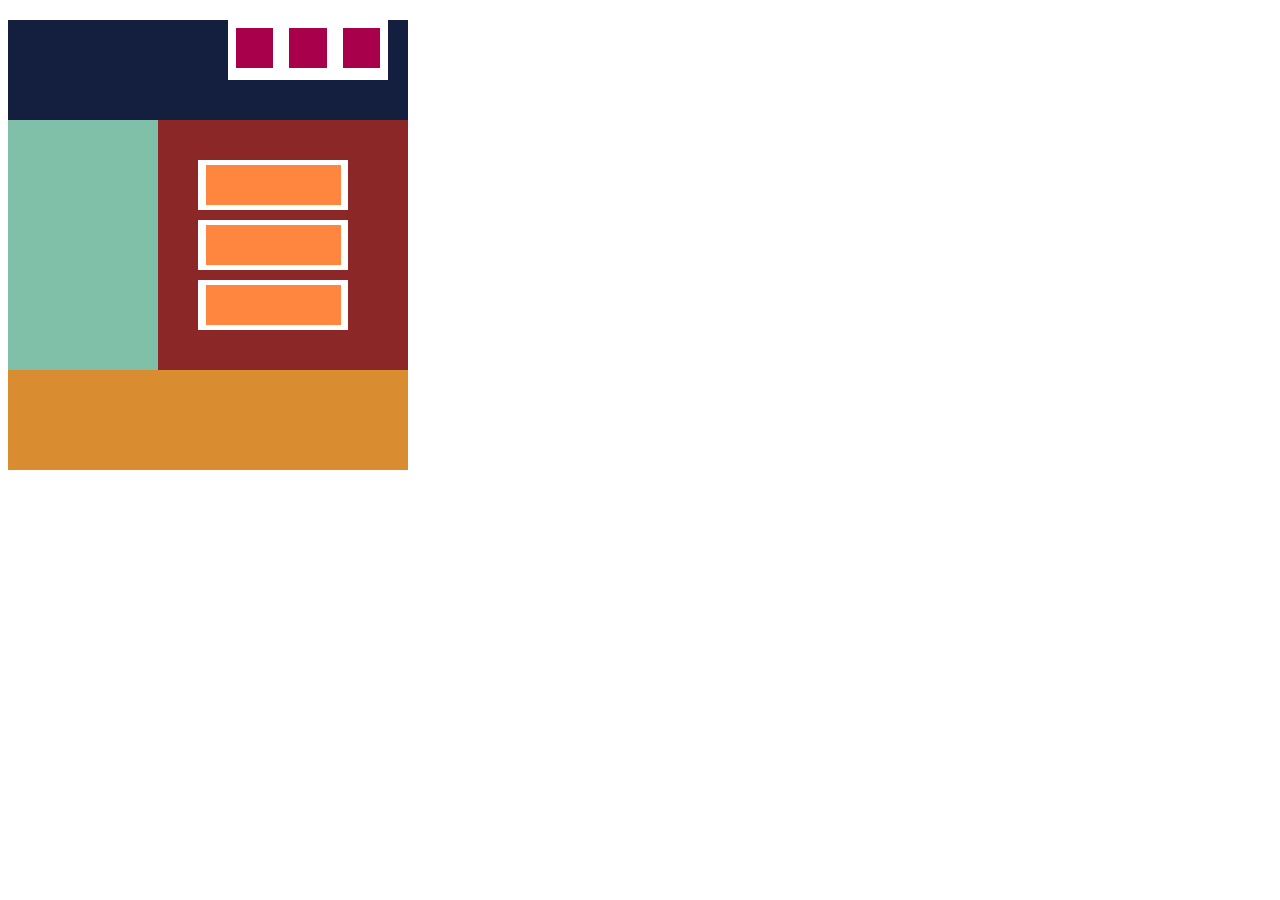
==== 1/index.html @ d864648b "質問" ====
<!DOCTYPE html>
<html lang="en">
<head>
    <meta charset="UTF-8">
    <meta http-equiv="X-UA-Compatible" content="IE=edge">
    <meta name="viewport" content="width=device-width, initial-scale=1.0">
    <title>Document</title>
    <link rel="stylesheet" href="css/style.css">
    <link rel="stylesheet" href="smartStyle.css">
    <meta name="viewport" content="width=device-width,initial-scale=1.0,minimum-scale=1.0">
</head>
<body>
    <div class="header">
        <div class="frame1">
            <div class="item1"></div>
            <div class="item1"></div>
            <div class="item1"></div>
        </div>
    </div>
    
    <div class="main">
        <div class="left"></div>
        <div class="right">
            <div class="frame2">
                <div class="item2"></div>
            </div>

            <div class="frame3">
                <div class="item2"></div>
            </div>

            <div class="frame4">
                <div class="item2"></div>
            </div>

        </div>

    </div>

    <div class="footer"></div>
</body>
</html>
---- 1/css/style.css ----
/* .clearfix::after {
    content: “”;
    display: block;
    clear: both;
    } */

.header{
    width: 400px;
    height: 100px;
    background-color: #141f40;
    /* margin:0 */
}

.frame1{
    width: 160px;
    height: 60px;
    background-color: white;
    display: flex;
    margin: 20px 20px auto 220px;
}

.item1{
    width: 40px;
    height: 40px;
    background-color: #a9004b;
    margin: 5%;
}


.main{
    width: 400px;
    height: 250px;
}

.left{
    width: 150px;
    height: 250px;
    background-color: #80bfa8;
    float: left;
}

.right{
    width:250px;
    height: 250px;
    background-color: #8c2727;
    float: right;
}

.frame2{
    width: 150px;
    height: 50px;
    background-color: white;
    display: flex;
    margin: 40px 60px 10px 40px;
}

.frame3{
    width: 150px;
    height: 50px;
    background-color: white;
    display: flex;
    margin: 10px 60px 10px 40px;
}

.frame4{
    width: 150px;
    height: 50px;
    background-color: white;
    display: flex;
    margin: 10px 60px 10px 40px;
}

.item2{
    width: 140px;
    height: 40px;
    background-color: #ff863f;
    margin: auto 5%;
}

.footer{
    width: 400px;
    height: 100px;
    background-color: #d98d30;
}
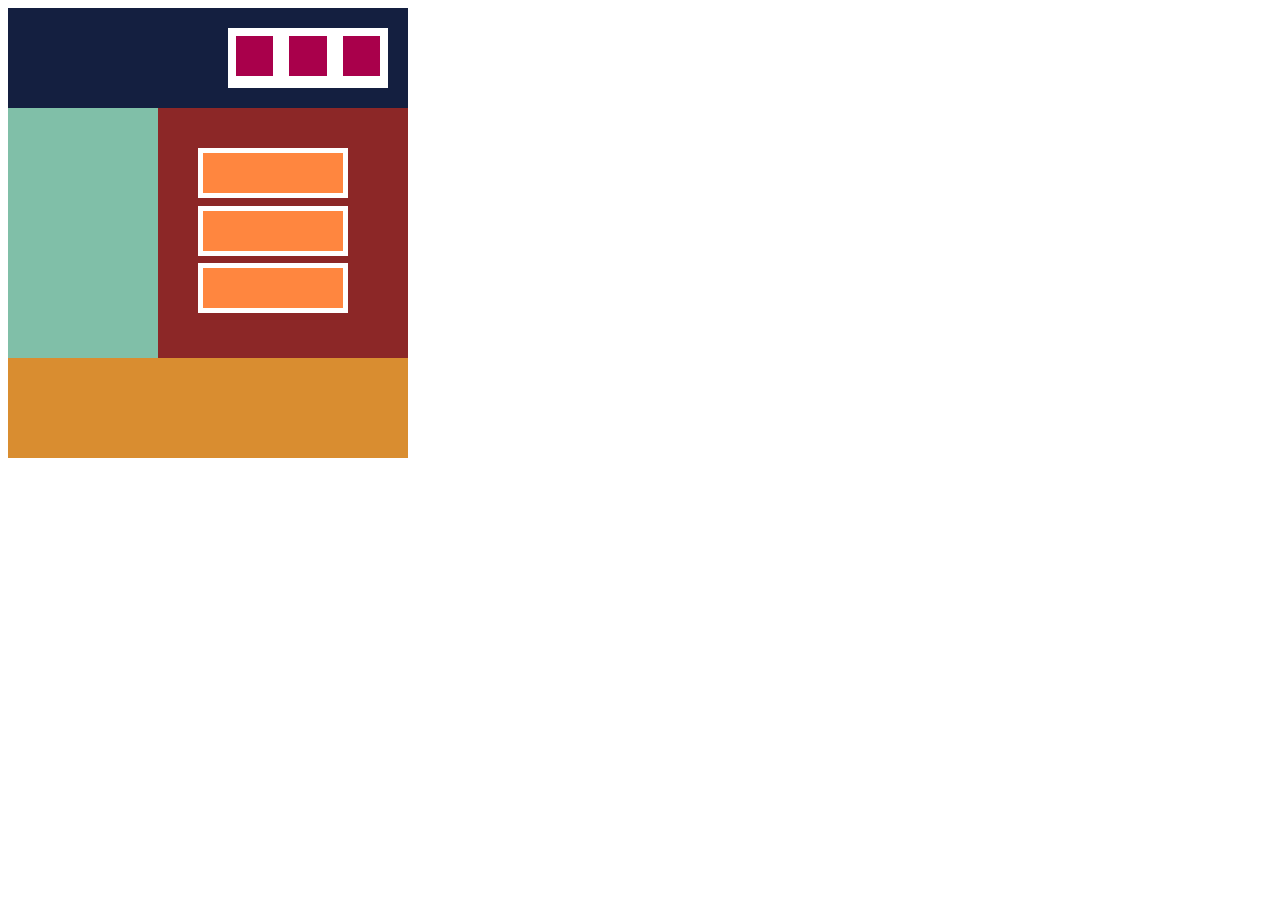
==== commit adeb433d: "課題提出テスト" ====
--- a/1/index.html
+++ b/1/index.html
@@ -21,16 +21,18 @@
     <div class="main">
         <div class="left"></div>
         <div class="right">
-            <div class="frame2">
-                <div class="item2"></div>
-            </div>
+            <div class="container">
+              <div class="frame2">
+                 <div class="item2"></div>
+              </div>
 
-            <div class="frame3">
-                <div class="item2"></div>
-            </div>
+             <div class="frame3">
+                 <div class="item2"></div>
+             </div>
 
-            <div class="frame4">
-                <div class="item2"></div>
+             <div class="frame4">
+                 <div class="item2"></div>
+             </div>
             </div>
 
         </div>
@@ -38,5 +40,6 @@
     </div>
 
     <div class="footer"></div>
+    
 </body>
 </html>--- a/1/css/style.css
+++ b/1/css/style.css
@@ -1,14 +1,8 @@
-/* .clearfix::after {
-    content: “”;
-    display: block;
-    clear: both;
-    } */
-
 .header{
     width: 400px;
     height: 100px;
     background-color: #141f40;
-    /* margin:0 */
+    position: relative;
 }
 
 .frame1{
@@ -16,7 +10,8 @@
     height: 60px;
     background-color: white;
     display: flex;
-    margin: 20px 20px auto 220px;
+    position: absolute;
+    right: 20px; top:20px;
 }
 
 .item1{
@@ -44,41 +39,49 @@
     height: 250px;
     background-color: #8c2727;
     float: right;
+    position: relative;
 }
 
+.container{
+    width: 150px;
+    height: 170px;
+    float: right;
+    position: absolute;
+    left: 40px; top: 40px; right: 60px; bottom: 40px;
+}
 .frame2{
     width: 150px;
     height: 50px;
     background-color: white;
-    display: flex;
-    margin: 40px 60px 10px 40px;
+    position: relative;
 }
 
 .frame3{
     width: 150px;
     height: 50px;
     background-color: white;
-    display: flex;
-    margin: 10px 60px 10px 40px;
+    margin: 5% 0;
+    position: relative;
 }
 
 .frame4{
     width: 150px;
     height: 50px;
     background-color: white;
-    display: flex;
-    margin: 10px 60px 10px 40px;
+    margin: 5% 0;
+    position: relative;
 }
 
 .item2{
     width: 140px;
     height: 40px;
     background-color: #ff863f;
-    margin: auto 5%;
+    position: absolute;
+    left: 5px; top: 5px;
 }
 
 .footer{
     width: 400px;
     height: 100px;
     background-color: #d98d30;
-}
+}--- a/1/smartStyle.css
+++ b/1/smartStyle.css
@@ -0,0 +1,55 @@
+@media screen and (min-width: 767px) {
+}
+
+@media screen and (max-width: 767px) {
+}
+
+@media screen and (max-width: 479px) {
+    .contents {
+        float: none; 
+        position: none;
+    }
+            
+        .header{
+          width: 200px;
+          height: 200px;
+        }
+    
+        .frame1{
+          width: 60px;
+          height: 160px;
+          display: block;
+          right: 70px;
+        }
+
+        .item1{
+            margin: 15%;
+        }
+    
+        .main{
+            width: 200px;
+            height: 350px;
+        }
+    
+        .left{
+          width: 200px;
+          height: 100px;
+        }
+    
+        .right{
+          width:200px;
+          height: 250px;
+        }
+    
+        .container{
+          width: 150px;
+          height: 170px;
+          left: 30px; top: 20px; 
+        }
+      
+        .footer{
+         width: 200px;
+         height: 100px;
+        }
+    
+}